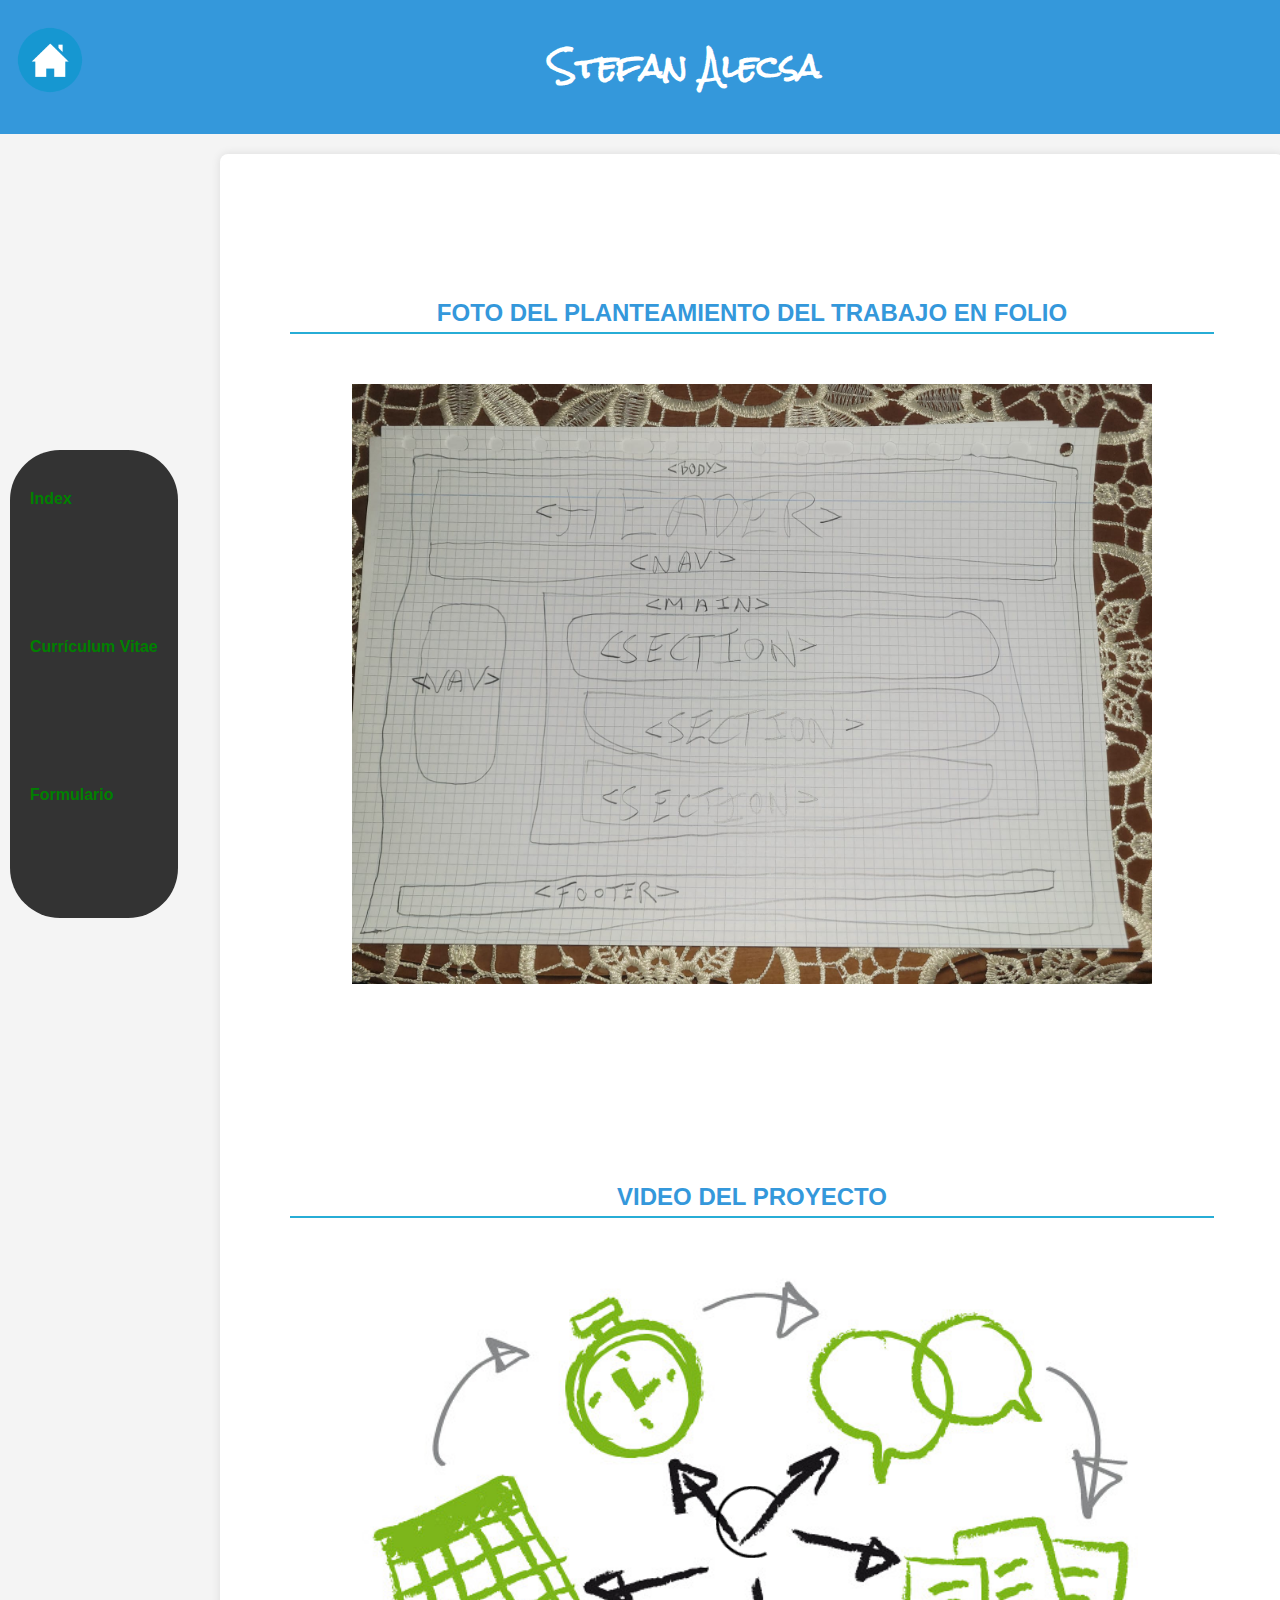
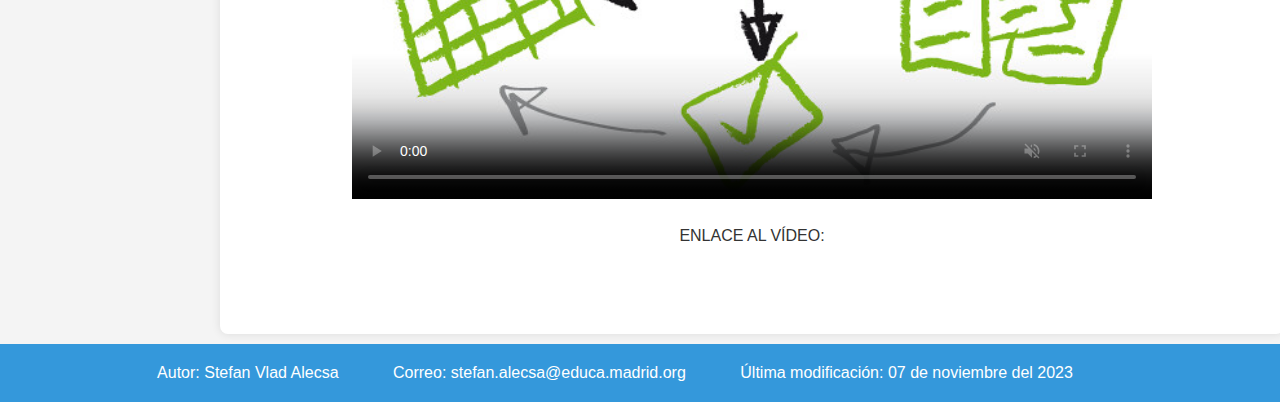
==== Sobre_el_proyecto/Sobre_el_proyecto.html @ 69ca5015 "nuevo" ====
<!DOCTYPE html>
<html lang="es">
  <head>
    <meta charset="UTF-8">
    <meta name="viewport" content="width=device-width, initial-scale=1.0">
    <title>Sobre el proyecto</title>
    <link href="https://fonts.googleapis.com/css2?family=Alfa+Slab+One&family=Rock+Salt&display=swap" rel="stylesheet">
    <link rel="stylesheet" href="Sobre_el_proyecto.css">
  </head>

  <body>
    <header>
      <div class="logo">
        <a href="../index.html"><img src="klipartz.com.png" alt="Logo"></a>
      </div>
      <div class="container">
        <h1>Stefan Alecsa</h1>
      </div>
    </header>

    <div class="container main">
      <div class="section">
        <h2>FOTO DEL PLANTEAMIENTO DEL TRABAJO EN FOLIO</h2>
        <p><img src="Foto_A_Mano.jpg" alt="*FOTO A MANO*"></p>
      </div>
      <div class="section">
        <h2>VIDEO DEL PROYECTO</h2>
        <p><video src="" poster="Portada.jpg" controls muted preload="metadata"></video></p> <!-- Se le indica al navegador que descargue los metadatos del video, pero no el video en sí -->
        <p>ENLACE AL VÍDEO: </p>
      </div>
    </div>
    <nav class="Menú">
      <ul>
        <li class="lista"><a href="../index.html">Index</a></li>
        <li class="lista"><a href="../CV/CV.html">Currículum Vitae</a></li>
        <li class="lista"><a href="../Formulario/Formulario.html">Formulario</a></li>
      </ul>
    </nav>
      <footer>
        <p class="footer">Autor: Stefan Vlad Alecsa</p>
        <p class="footer">Correo: stefan.alecsa@educa.madrid.org</p>
        <p class="footer">Última modificación: 07 de noviembre del 2023</p>
      </footer>
  </body>
</html>
---- Sobre_el_proyecto/Sobre_el_proyecto.css ----
body {
  line-height: 1.6;
  margin: 0;
  padding: 0;
  background-color: #f4f4f4;
  display: flex;
  flex-direction: column;
  font-family: "Arial", sans-serif;
  color: #333;
}

header {
  font-family: "Rock Salt", cursive;
  background-color: #3498db;
  color: white;
  text-align: center;
  padding: 20px 0;
}

.section{
  margin: 50px;
  padding-top: 50px;
  text-align: center;
}

.section img{
  padding-top: 30px;
  width: 800px;
}

.section video{
  padding-top: 30px;
  width: 800px;
}

a:link{
  color: green;
}

.logo img {
  max-width: 100%;
  height: 80px;
  margin-left: 10px;
  float: left;
}

.contacto{
    max-width: 40%;
    height: 80px;
    margin-right: 10px;
    float: right;
}


nav a {
  text-decoration: none;
  color: #fff;
  font-weight: bold;
}

nav a:hover {
  color: #3498db;
}

.container {
  width: 80%;
  margin: 0 auto;
  display: flex;
  flex-direction: column;
}

.main {
  background-color: #fff;
  padding: 20px;
  margin-left: 220px;
  margin-top: 20px;
  border-radius: 8px;
  box-shadow: 0 0 10px rgba(0, 0, 0, 0.1);
  flex: 1;
}

h2, h3 {
  color: #3498db;
  border-bottom: 2px rgb(39, 173, 214) solid;
}

h2.Con {
  border-top: 2px solid rgb(39, 173, 214);
  border-bottom: 2px solid rgb(39, 173, 214); /*Si pones 2px luego solid y luego el color te pondrá una línea justo debajo*/
  padding-bottom: 5px;
  margin-top: 20px;
}

ul {
  list-style-type: none;
  padding: 0;
}

li {
  margin-bottom: 8px;
}

footer {
  margin: 0 auto;
  width: 100%;
  background-color: #3498db;
  margin-top: 10px;
  color: white;
  text-align: center;
}

.footer{
    margin-right: 50px;
    display:inline-block ;
}

.Menú{
    background-color: #333; 
    border: 2px;
    position: absolute;
    float: left;
    top: 50%;
    border-radius: 50px;
    margin-left: 10px;
}

.lista{
    padding: 20px;
    height: 100px;
}
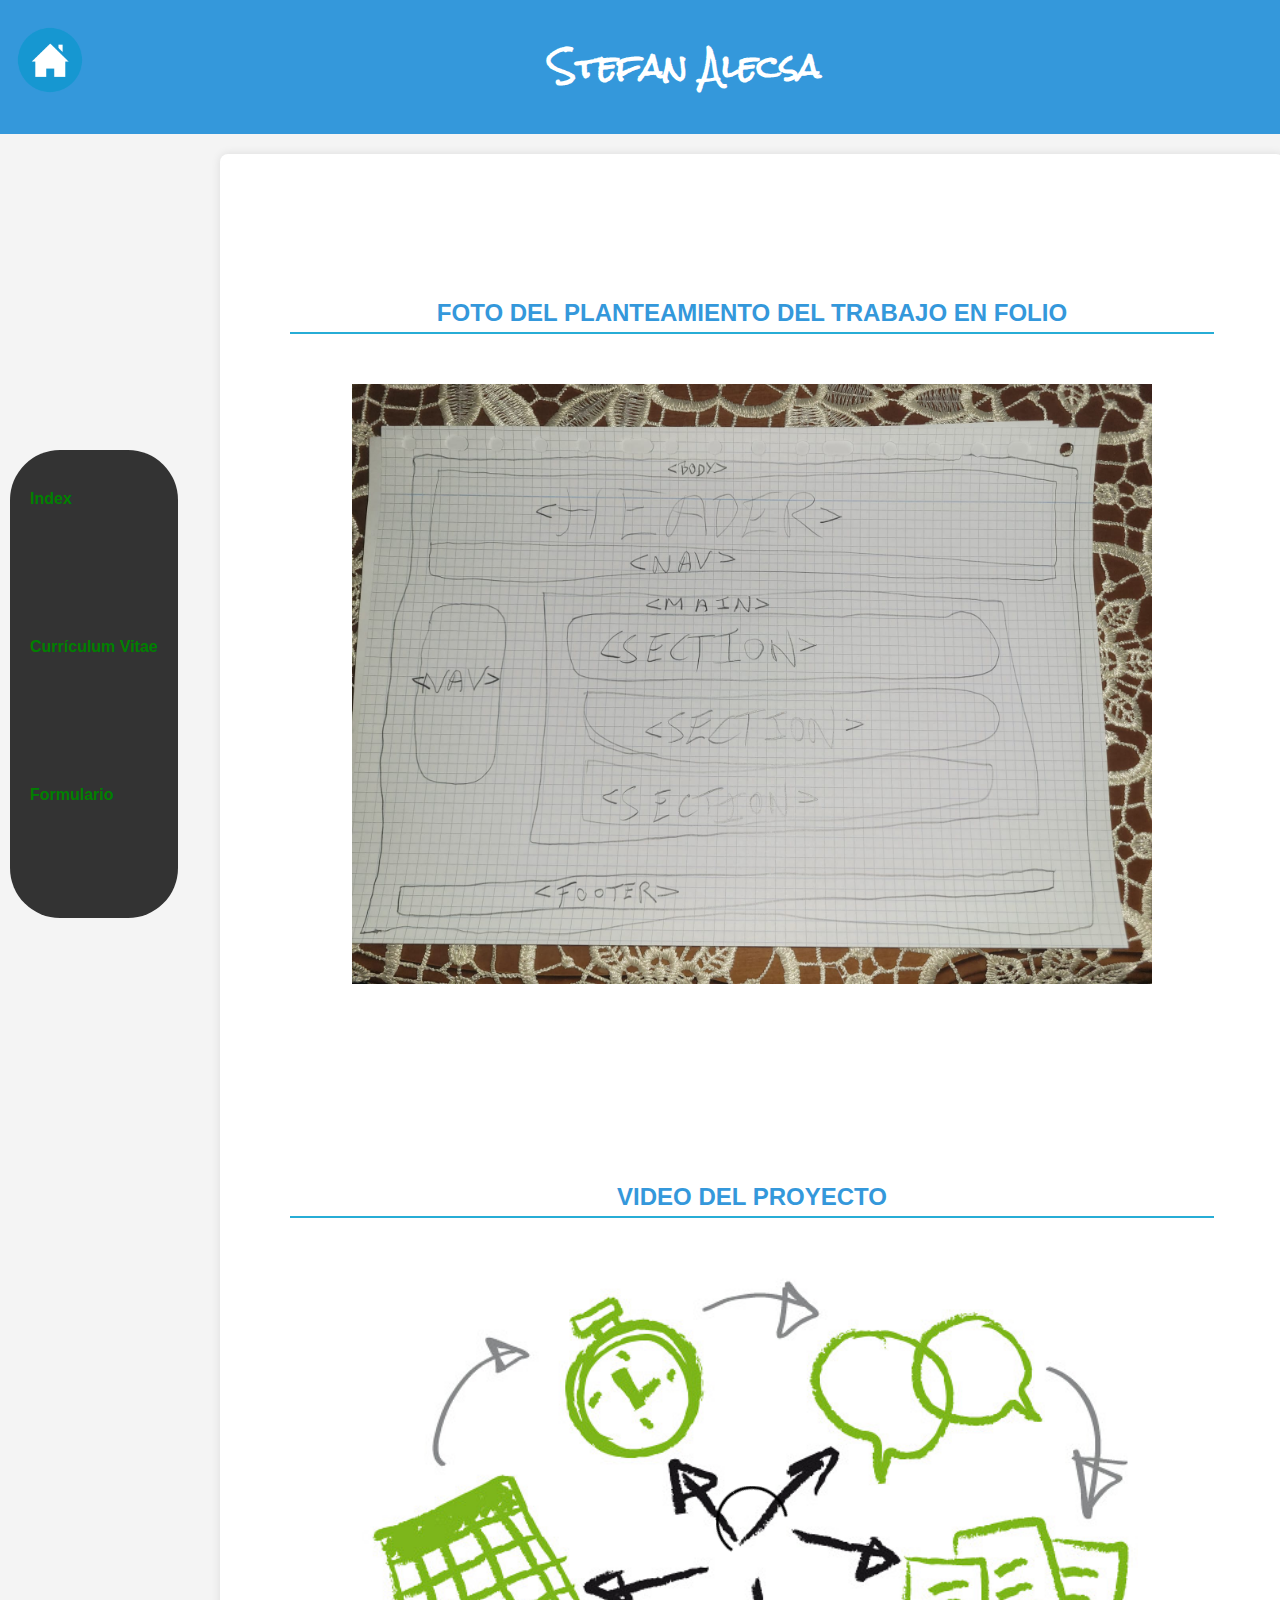
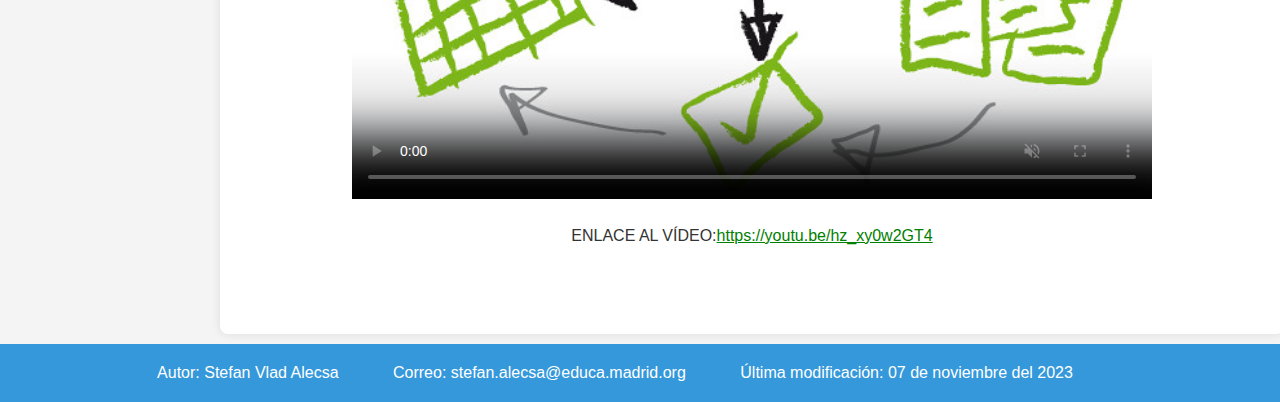
==== commit d9bdbd02: "msd" ====
--- a/Sobre_el_proyecto/Sobre_el_proyecto.html
+++ b/Sobre_el_proyecto/Sobre_el_proyecto.html
@@ -25,8 +25,8 @@
       </div>
       <div class="section">
         <h2>VIDEO DEL PROYECTO</h2>
-        <p><video src="" poster="Portada.jpg" controls muted preload="metadata"></video></p> <!-- Se le indica al navegador que descargue los metadatos del video, pero no el video en sí -->
-        <p>ENLACE AL VÍDEO: </p>
+        <p><video src="https://youtu.be/hz_xy0w2GT4" poster="Portada.jpg" controls muted preload="metadata"></video></p> <!-- Se le indica al navegador que descargue los metadatos del video, pero no el video en sí -->
+        <p>ENLACE AL VÍDEO:<a href="https://youtu.be/hz_xy0w2GT4/p">https://youtu.be/hz_xy0w2GT4</p</a>
       </div>
     </div>
     <nav class="Menú">
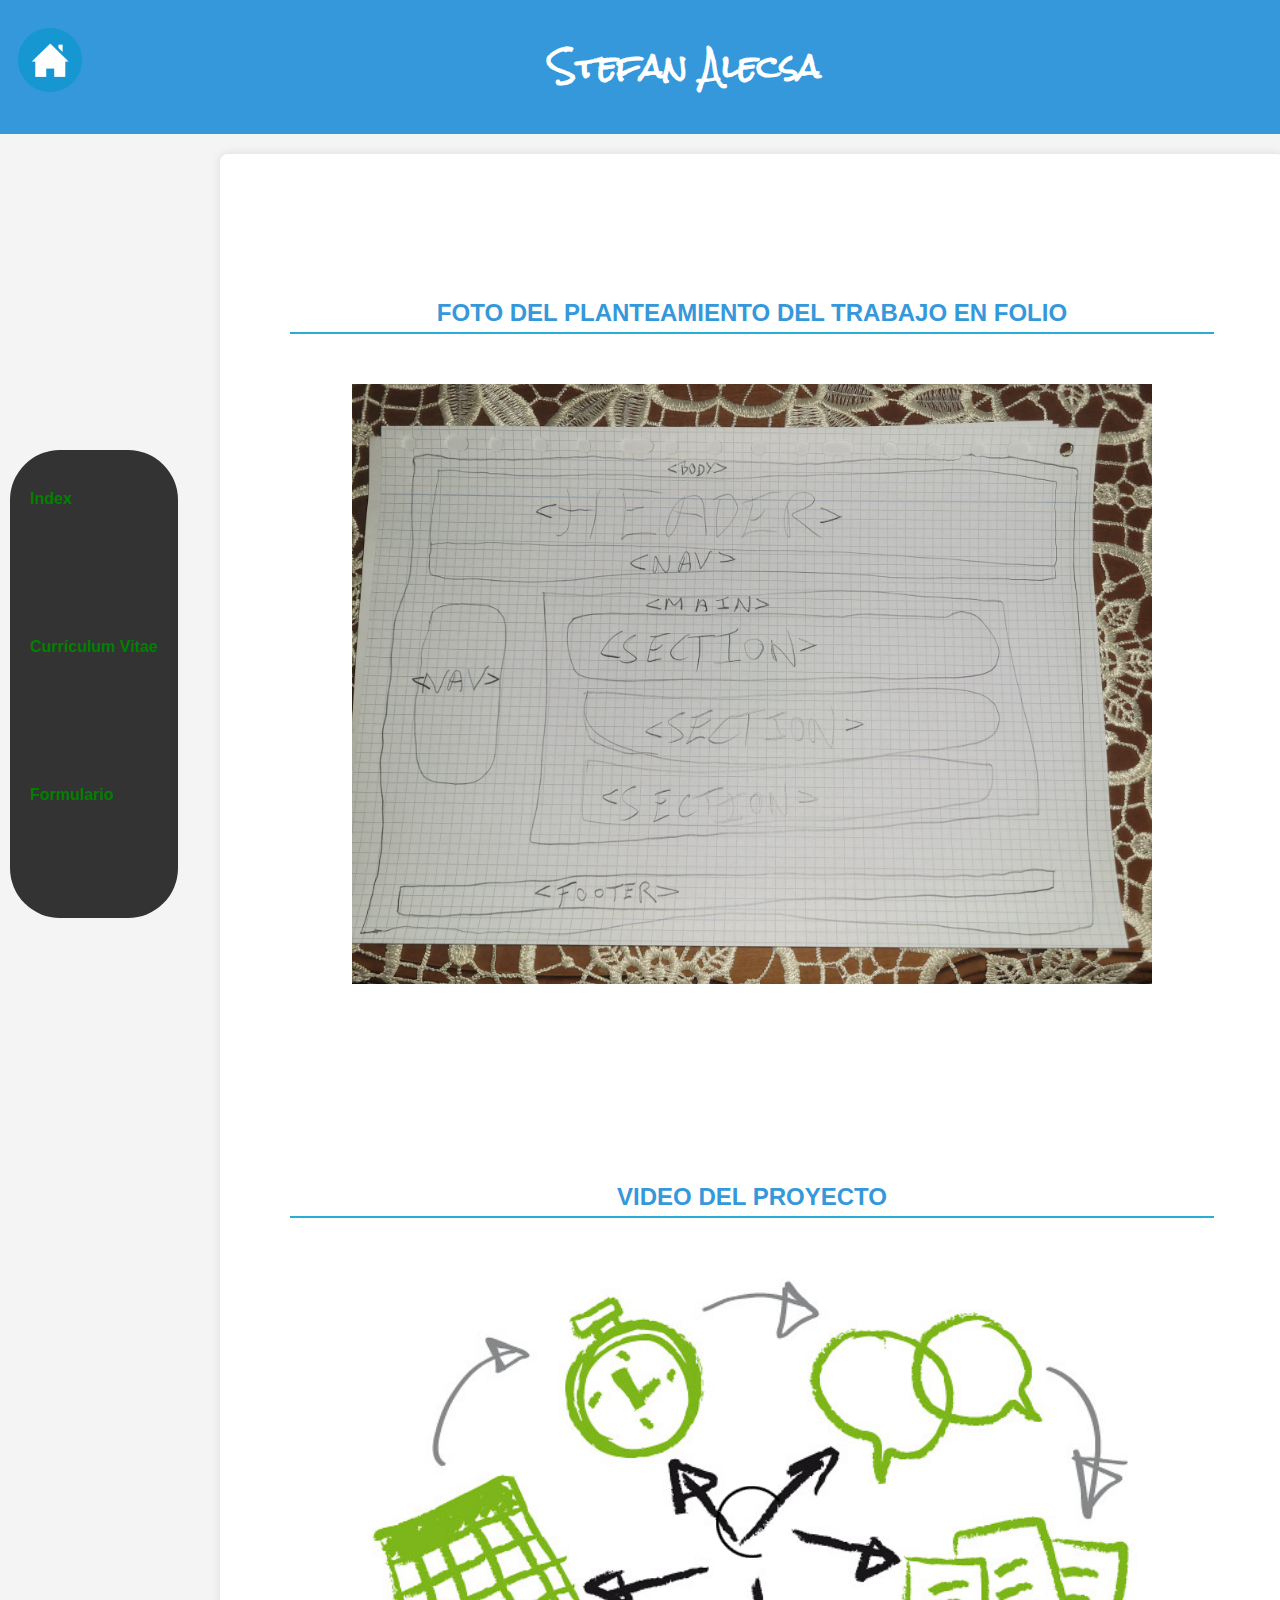
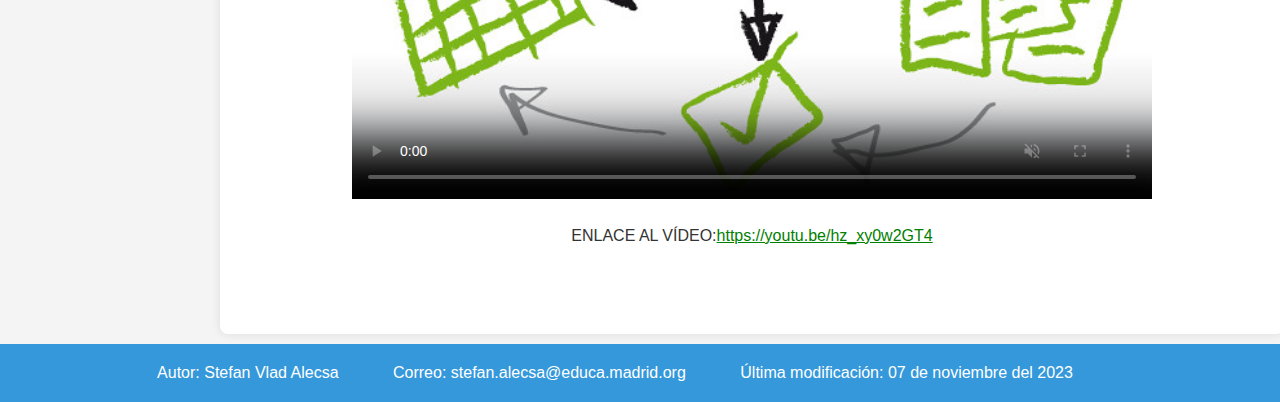
==== commit 51659a8c: "VIDEOcss" ====
--- a/Sobre_el_proyecto/Sobre_el_proyecto.html
+++ b/Sobre_el_proyecto/Sobre_el_proyecto.html
@@ -25,7 +25,7 @@
       </div>
       <div class="section">
         <h2>VIDEO DEL PROYECTO</h2>
-        <p><video src="https://youtu.be/hz_xy0w2GT4" poster="Portada.jpg" controls muted preload="metadata"></video></p> <!-- Se le indica al navegador que descargue los metadatos del video, pero no el video en sí -->
+        <p><video src="PROYECTO_AW_STEFAN_ALECSA.mp4" poster="Portada.jpg" controls muted preload="metadata"></video></p> <!-- Se le indica al navegador que descargue los metadatos del video, pero no el video en sí -->
         <p>ENLACE AL VÍDEO:<a href="https://youtu.be/hz_xy0w2GT4/p">https://youtu.be/hz_xy0w2GT4</p</a>
       </div>
     </div>
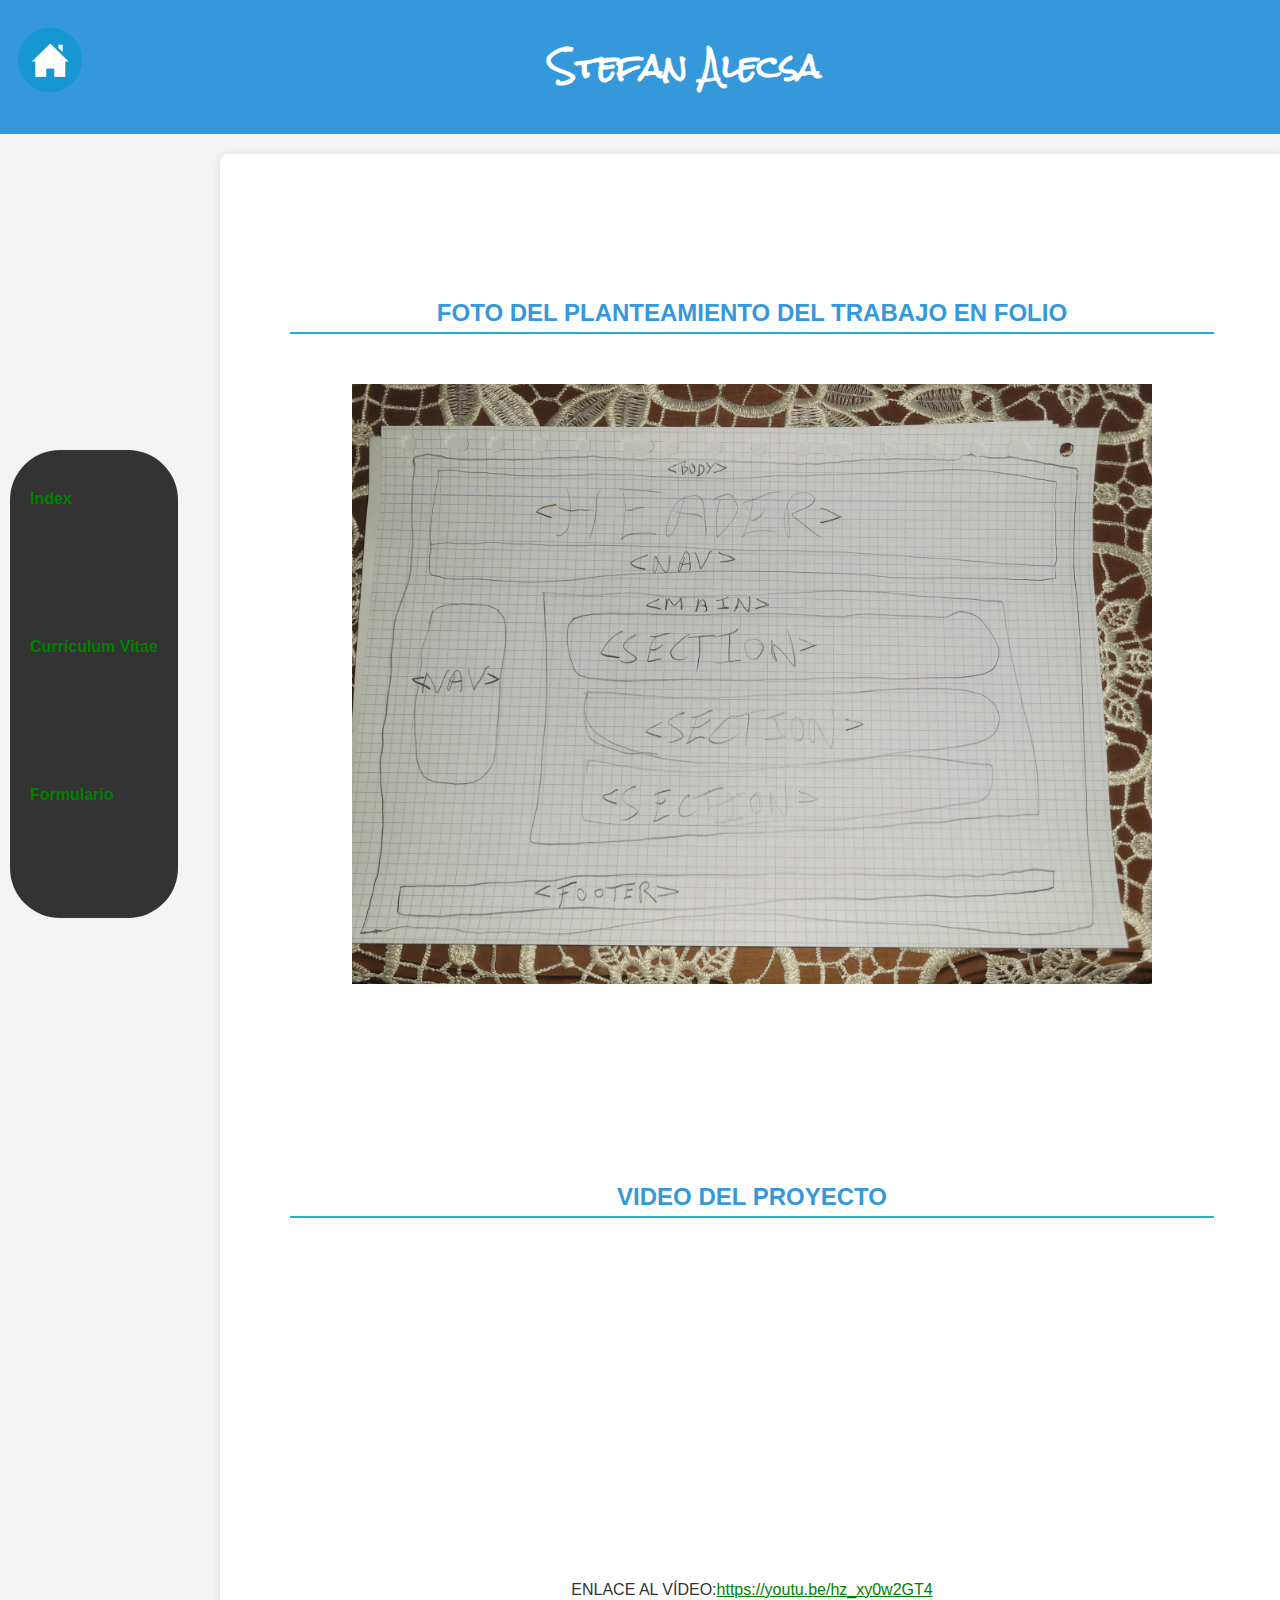
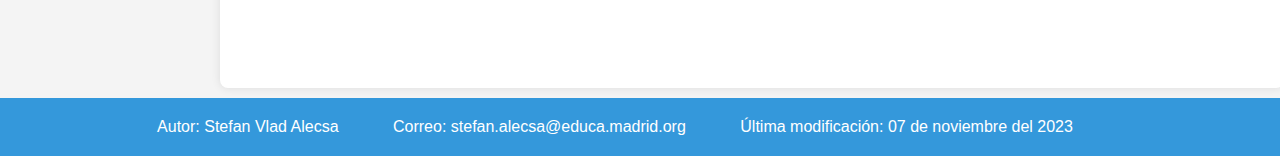
==== commit 73a8ef09: "ahora si" ====
--- a/Sobre_el_proyecto/Sobre_el_proyecto.html
+++ b/Sobre_el_proyecto/Sobre_el_proyecto.html
@@ -25,7 +25,7 @@
       </div>
       <div class="section">
         <h2>VIDEO DEL PROYECTO</h2>
-        <p><video src="PROYECTO_AW_STEFAN_ALECSA.mp4" poster="Portada.jpg" controls muted preload="metadata"></video></p> <!-- Se le indica al navegador que descargue los metadatos del video, pero no el video en sí -->
+        <p><iframe width="560" height="315" src="https://www.youtube.com/embed/hz_xy0w2GT4?si=FZ45vtMINuhfFT6Y" title="YouTube video player" frameborder="0" allow="accelerometer; clipboard-write; encrypted-media; gyroscope; picture-in-picture; web-share" allowfullscreen></iframe>
         <p>ENLACE AL VÍDEO:<a href="https://youtu.be/hz_xy0w2GT4/p">https://youtu.be/hz_xy0w2GT4</p</a>
       </div>
     </div>
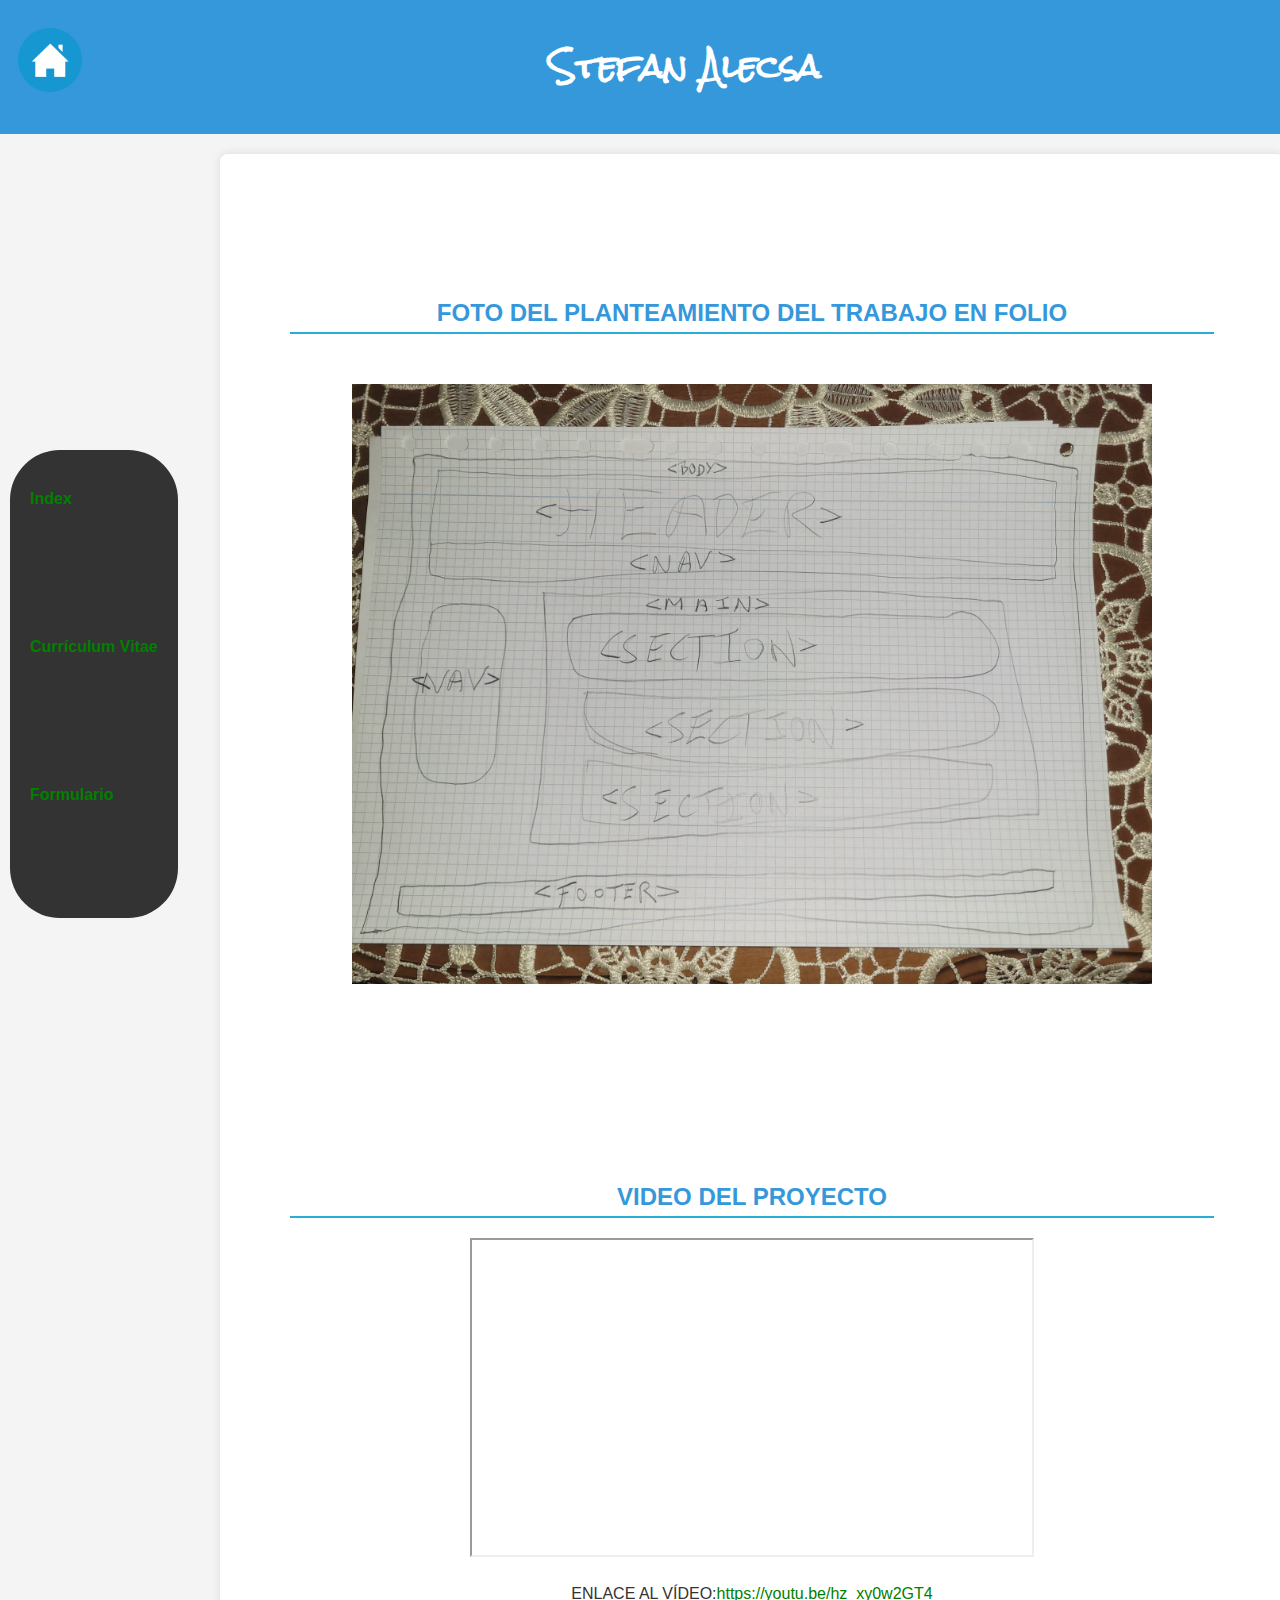
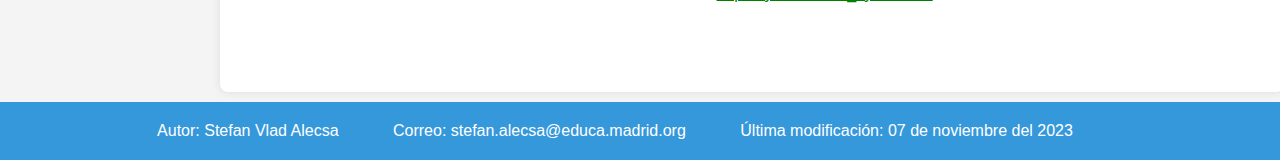
==== commit 04e78743: "css" ====
--- a/Sobre_el_proyecto/Sobre_el_proyecto.html
+++ b/Sobre_el_proyecto/Sobre_el_proyecto.html
@@ -25,8 +25,8 @@
       </div>
       <div class="section">
         <h2>VIDEO DEL PROYECTO</h2>
-        <p><iframe width="560" height="315" src="https://www.youtube.com/embed/hz_xy0w2GT4?si=FZ45vtMINuhfFT6Y" title="YouTube video player" frameborder="0" allow="accelerometer; clipboard-write; encrypted-media; gyroscope; picture-in-picture; web-share" allowfullscreen></iframe>
-        <p>ENLACE AL VÍDEO:<a href="https://youtu.be/hz_xy0w2GT4/p">https://youtu.be/hz_xy0w2GT4</p</a>
+        <p><iframe width="560" height="315" src="https://www.youtube.com/embed/hz_xy0w2GT4?si=FZ45vtMINuhfFT6Y" title="YouTube video player" allow="accelerometer; clipboard-write; encrypted-media; gyroscope; picture-in-picture; web-share" allowfullscreen></iframe>
+        <p>ENLACE AL VÍDEO:<a href="https://youtu.be/hz_xy0w2GT4/p">https://youtu.be/hz_xy0w2GT4</a></p>
       </div>
     </div>
     <nav class="Menú">
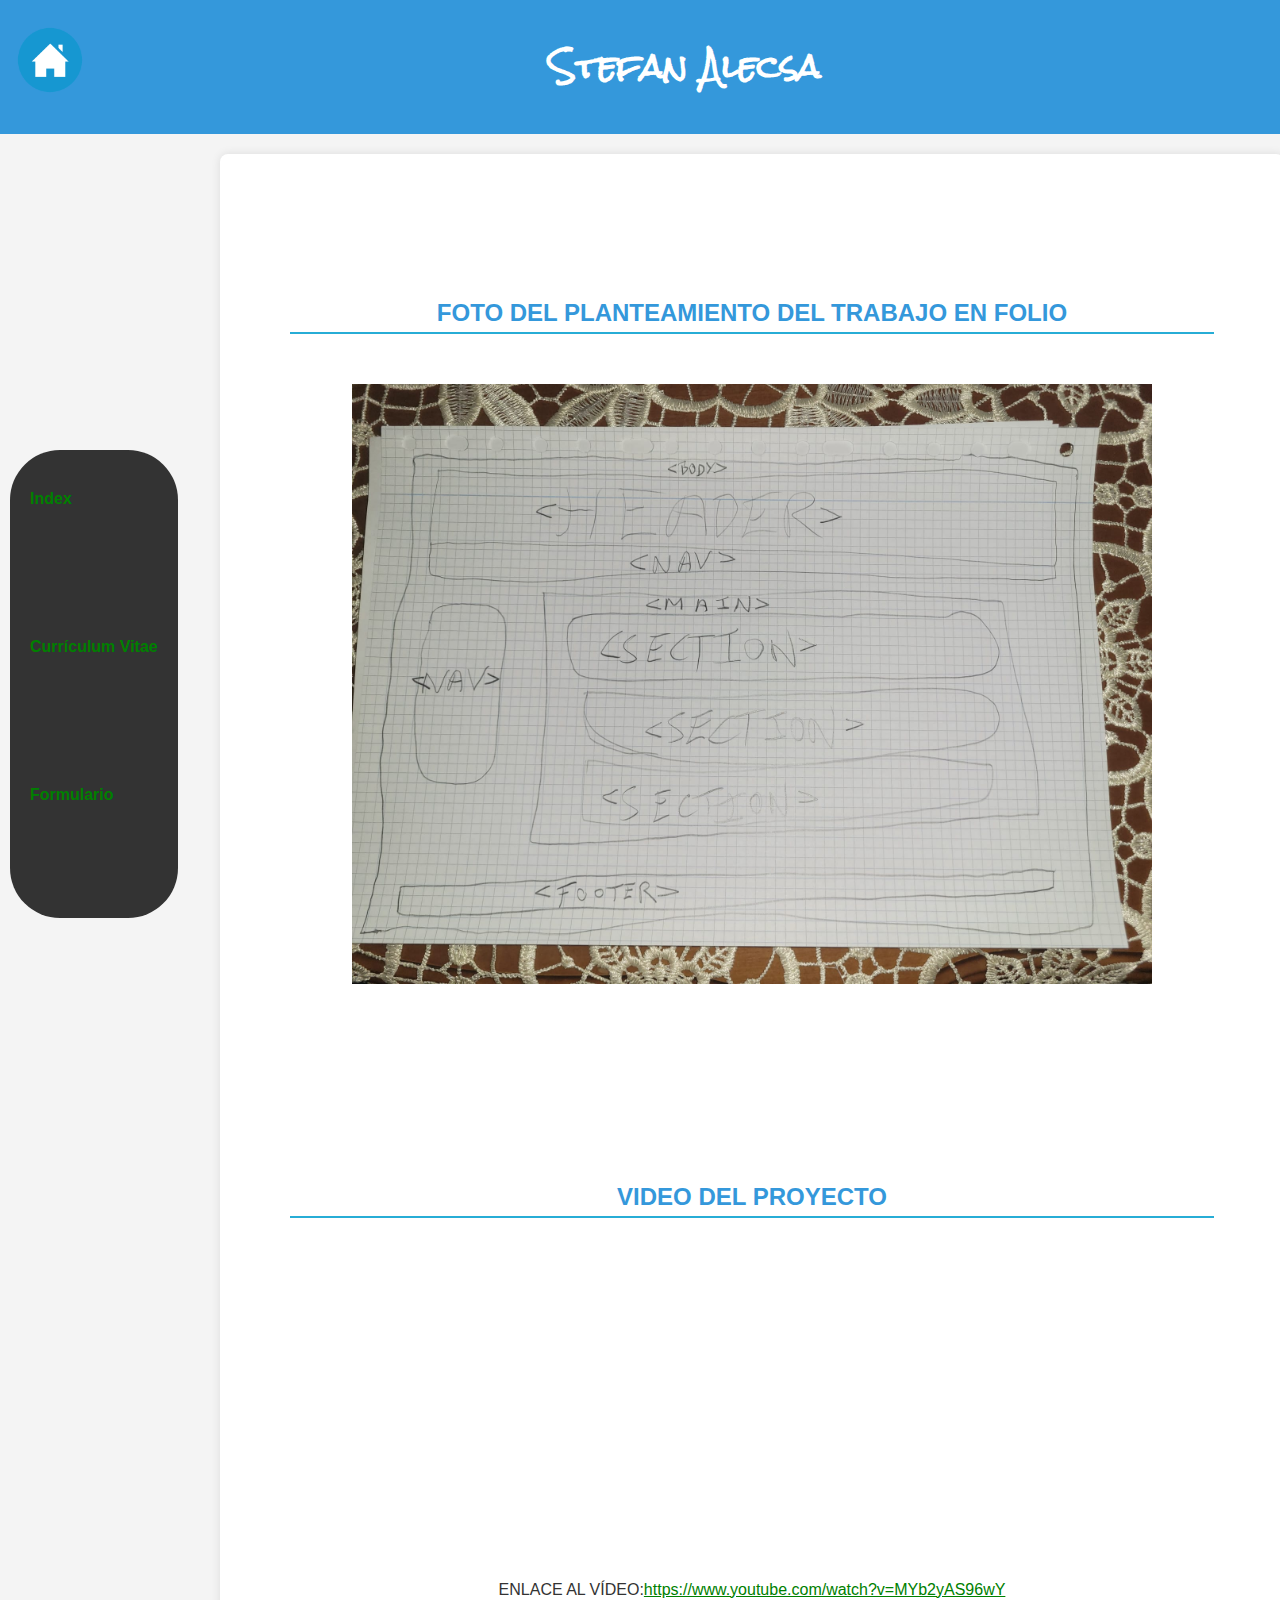
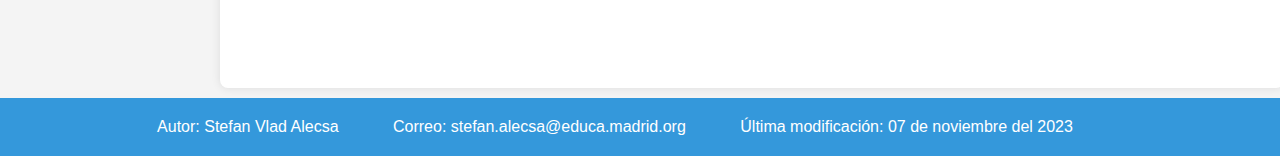
==== commit 678b63ad: "css" ====
--- a/Sobre_el_proyecto/Sobre_el_proyecto.html
+++ b/Sobre_el_proyecto/Sobre_el_proyecto.html
@@ -25,8 +25,8 @@
       </div>
       <div class="section">
         <h2>VIDEO DEL PROYECTO</h2>
-        <p><iframe width="560" height="315" src="https://www.youtube.com/embed/hz_xy0w2GT4?si=FZ45vtMINuhfFT6Y" title="YouTube video player" allow="accelerometer; clipboard-write; encrypted-media; gyroscope; picture-in-picture; web-share" allowfullscreen></iframe>
-        <p>ENLACE AL VÍDEO:<a href="https://youtu.be/hz_xy0w2GT4/p">https://youtu.be/hz_xy0w2GT4</a></p>
+        <p><iframe width="560" height="315" src="https://www.youtube.com/embed/MYb2yAS96wY?si=QV50G2lsxVO1XknJ" title="YouTube video player" frameborder="0" allow="accelerometer; autoplay; clipboard-write; encrypted-media; gyroscope; picture-in-picture; web-share" allowfullscreen></iframe></p>
+        <p>ENLACE AL VÍDEO:<a href="https://www.youtube.com/watch?v=MYb2yAS96wY">https://www.youtube.com/watch?v=MYb2yAS96wY</a></p>
       </div>
     </div>
     <nav class="Menú">
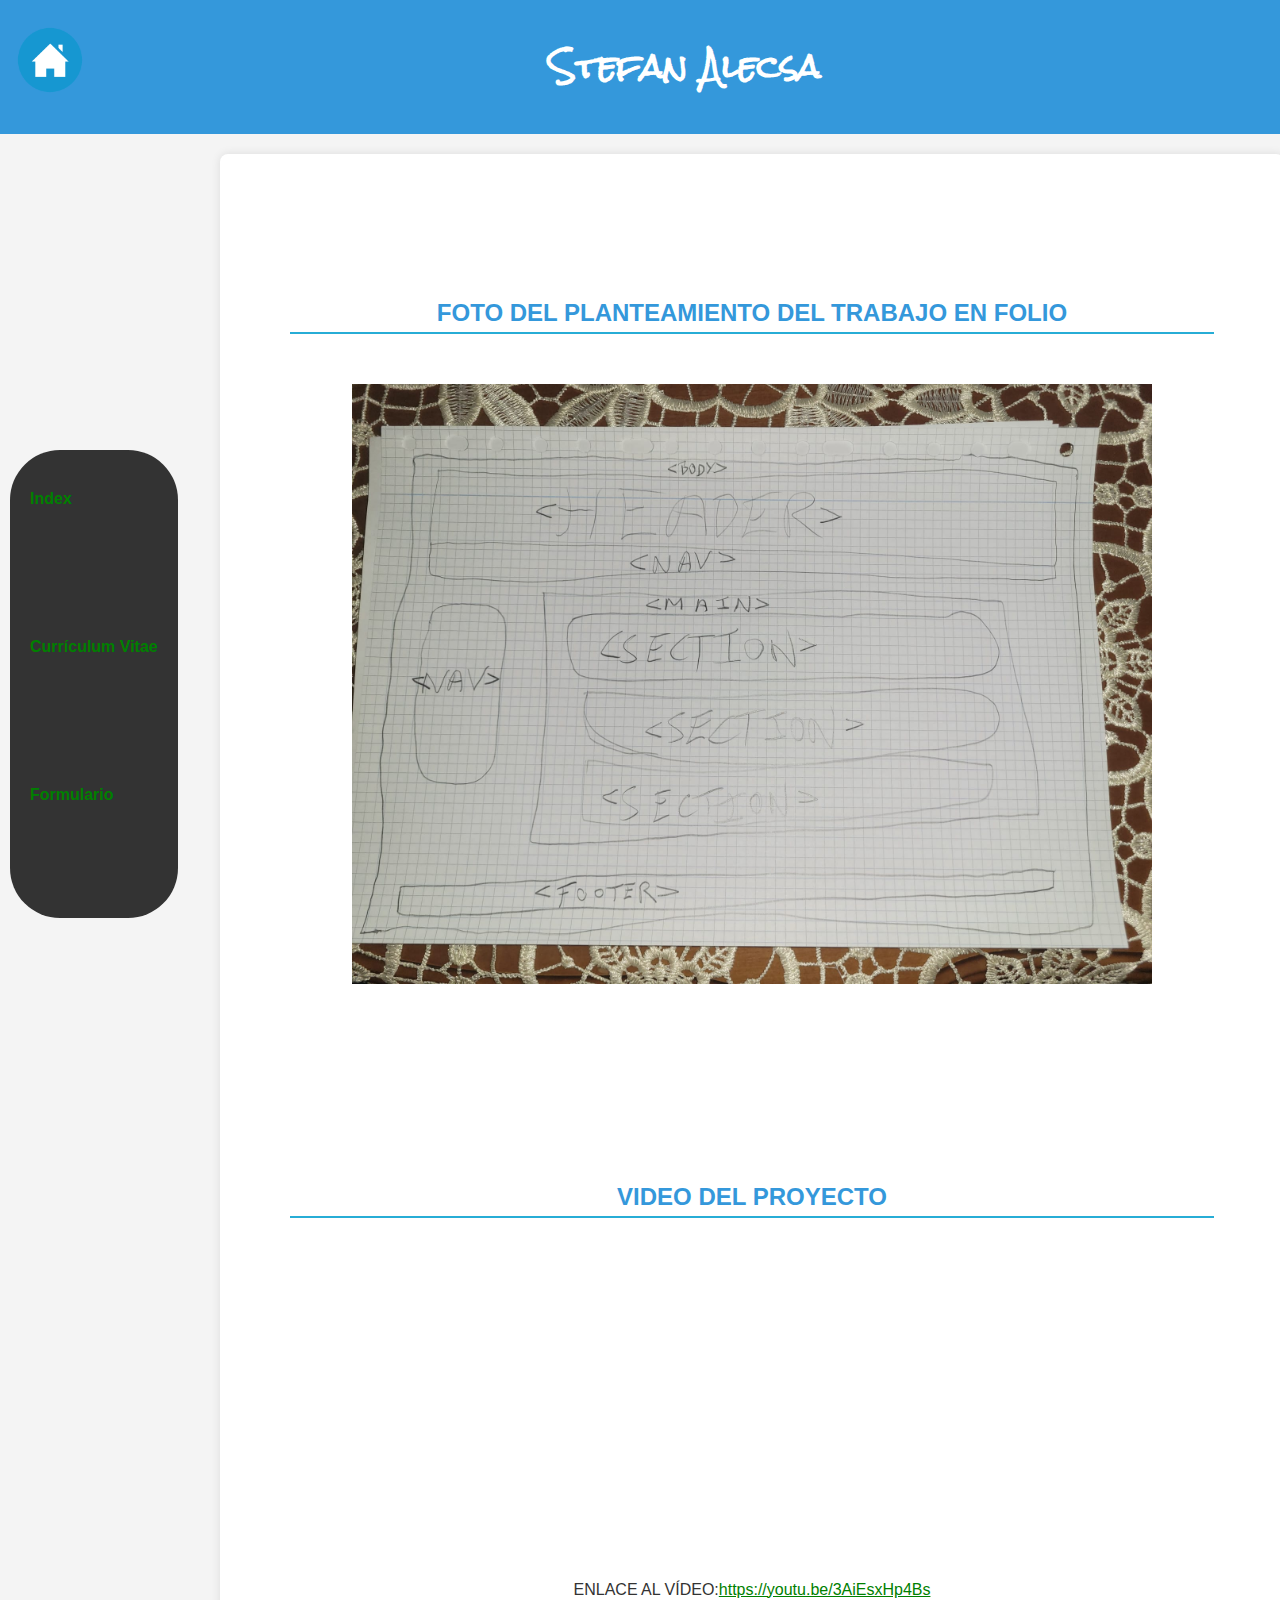
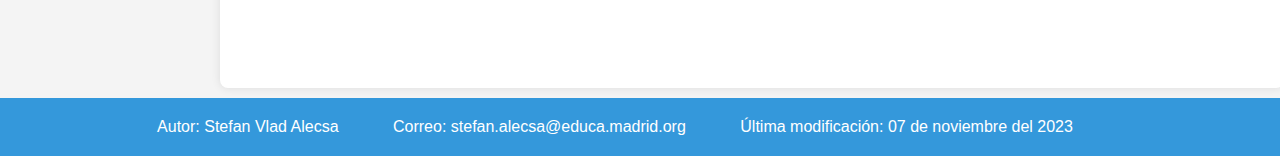
==== commit 1f933eaa: "ahora si" ====
--- a/Sobre_el_proyecto/Sobre_el_proyecto.html
+++ b/Sobre_el_proyecto/Sobre_el_proyecto.html
@@ -25,8 +25,8 @@
       </div>
       <div class="section">
         <h2>VIDEO DEL PROYECTO</h2>
-        <p><iframe width="560" height="315" src="https://www.youtube.com/embed/MYb2yAS96wY?si=QV50G2lsxVO1XknJ" title="YouTube video player" frameborder="0" allow="accelerometer; autoplay; clipboard-write; encrypted-media; gyroscope; picture-in-picture; web-share" allowfullscreen></iframe></p>
-        <p>ENLACE AL VÍDEO:<a href="https://www.youtube.com/watch?v=MYb2yAS96wY">https://www.youtube.com/watch?v=MYb2yAS96wY</a></p>
+        <p><iframe width="560" height="315" src="https://www.youtube.com/embed/3AiEsxHp4Bs?si=gML6FoMxk1jEY5Dj" title="YouTube video player" frameborder="0" allow="accelerometer; autoplay; clipboard-write; encrypted-media; gyroscope; picture-in-picture; web-share" allowfullscreen></iframe></p>
+        <p>ENLACE AL VÍDEO:<a href="https://youtu.be/3AiEsxHp4Bs">https://youtu.be/3AiEsxHp4Bs</a></p>
       </div>
     </div>
     <nav class="Menú">
